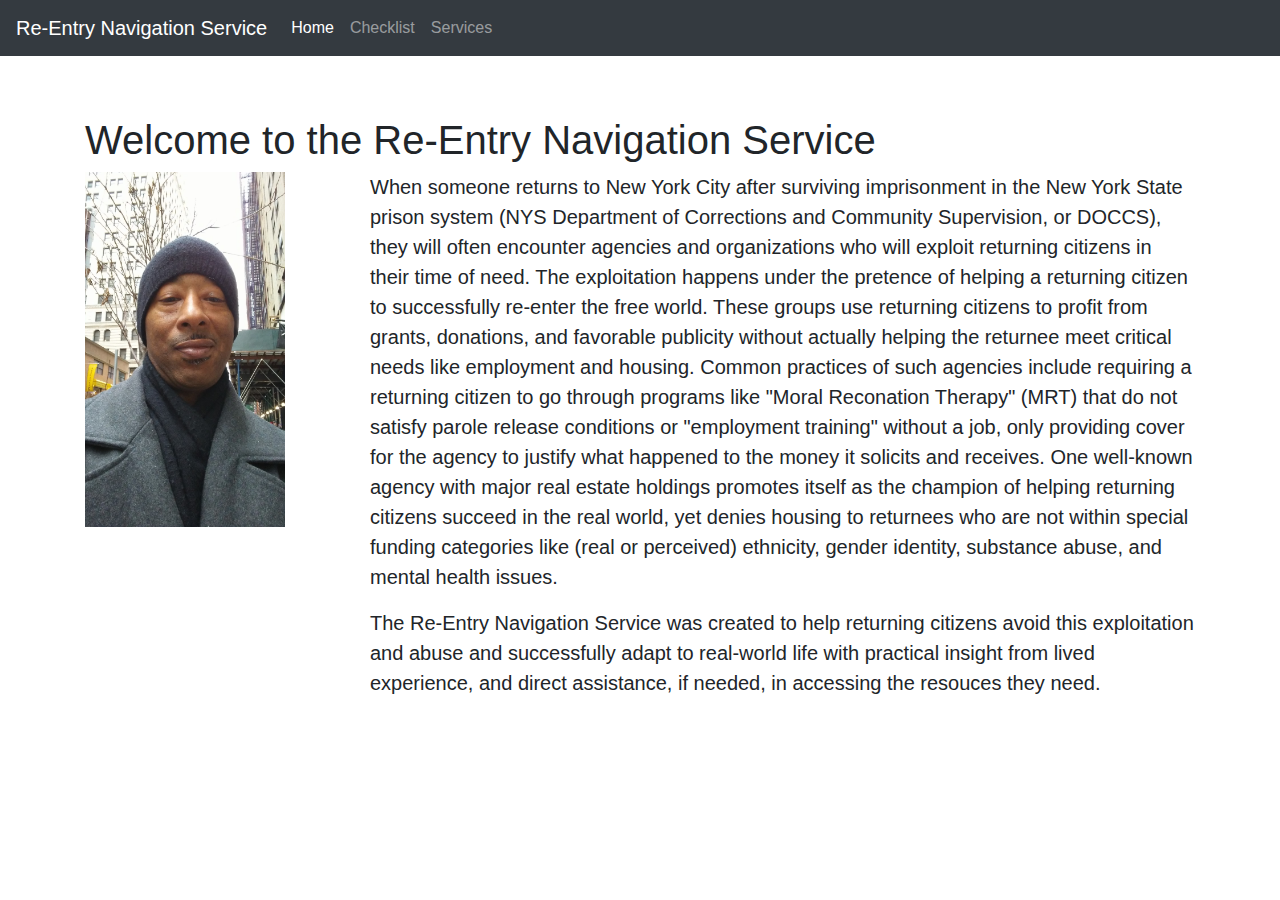
==== index.html @ 84a48b9a "Revised home content edit" ====
<html>
<head>
  <meta http-equiv="Content-Type" content="text/html; charset=windows-1252">
  <title> Re-Entry Navigation Service </title>

  <link rel="stylesheet" href="css/bootstrap/bootstrap.css" >
    <link rel="stylesheet" href="css/bootstrap-override.css" >
  <link rel="stylesheet" href="css/style.css" />
<script src="https://stackpath.bootstrapcdn.com/bootstrap/4.1.3/js/bootstrap.min.js" integrity="sha384-ChfqqxuZUCnJSK3+MXmPNIyE6ZbWh2IMqE241rYiqJxyMiZ6OW/JmZQ5stwEULTy" crossorigin="anonymous"></script>
</head>
<body>
  <h1>Re-Entry Navigation Service</h1>
    <nav class="navbar navbar-expand-md navbar-dark bg-dark fixed-top">
      <a class="navbar-brand" href="#">Re-Entry Navigation Service</a>
      <button class="navbar-toggler" type="button" data-toggle="collapse" data-target="#navbarsExampleDefault" aria-controls="navbarsExampleDefault" aria-expanded="false" aria-label="Toggle navigation">
        <span class="navbar-toggler-icon"></span>
      </button>

      <div class="collapse navbar-collapse" id="navbarsExampleDefault">
        <ul class="navbar-nav mr-auto">
          <li class="nav-item active">
            <a class="nav-link" href="#">Home <span class="sr-only">(current)</span></a>
          </li>
          <li class="nav-item">
            <a class="nav-link" href="info.html">Checklist</a>
          </li>
          <li class="nav-item">
            <a class="nav-link" href="booking.html">Services</a>
          </li>
        </ul>
      </div>
    </nav>

    <main role="main" class="container rns-container">

      <div class="starter-template">
        <h1>Welcome to the Re-Entry Navigation Service</h1>
        <div class="row">
          <div class="col-3">
            <img class="float-left" src="images/Message_1481393708911.jpg" width="200px">
          </div>
          <div class="col">
            <p class="lead">When someone returns to New York City after surviving imprisonment in the
              New York State prison system (NYS Department of Corrections and Community Supervision, or
              DOCCS), they will often encounter agencies and organizations who will exploit returning
              citizens in their time of need. The exploitation happens under the pretence of helping a returning
              citizen to successfully re-enter the free world. These groups use returning
              citizens to profit from grants, donations, and favorable publicity without actually helping
              the returnee meet critical needs like employment and housing. Common practices of such agencies
              include requiring a returning citizen to go through programs like "Moral Reconation Therapy" (MRT)
              that do not satisfy parole release conditions or "employment training" without a job, only
              providing cover for the agency to justify what happened to the money it solicits and receives.
              One well-known agency with major real estate holdings promotes itself as the champion of helping
              returning citizens succeed in the real world, yet denies housing to returnees who are not within
              special funding categories like (real or perceived) ethnicity, gender identity, substance abuse,
              and mental health issues.</p>

              <p class="lead">The Re-Entry Navigation Service was created to help returning citizens avoid
              this exploitation and abuse and successfully adapt to real-world life with practical insight
              from lived experience, and direct assistance, if needed, in accessing the resouces they need.</p>
          </div>
        </div>
      </div>

    </main><!-- /.container -->

    <!-- Bootstrap core JavaScript
    ================================================== -->
    <!-- Placed at the end of the document so the pages load faster -->
    <script src="https://code.jquery.com/jquery-3.3.1.slim.min.js" integrity="sha384-q8i/X+965DzO0rT7abK41JStQIAqVgRVzpbzo5smXKp4YfRvH+8abtTE1Pi6jizo" crossorigin="anonymous"></script>
    <script>window.jQuery || document.write('<script src="../../assets/js/vendor/jquery-slim.min.js"><\/script>')</script>
    <script src="../../assets/js/vendor/popper.min.js"></script>
    <script src="../../dist/js/bootstrap.min.js"></script>
  </body>
</html>
---- css/style.css ----
/* Set height of body and the document to 100% to enable "full page tabs" */
body, html {

}

/*div, p {
  padding-left: 25px;
}*/
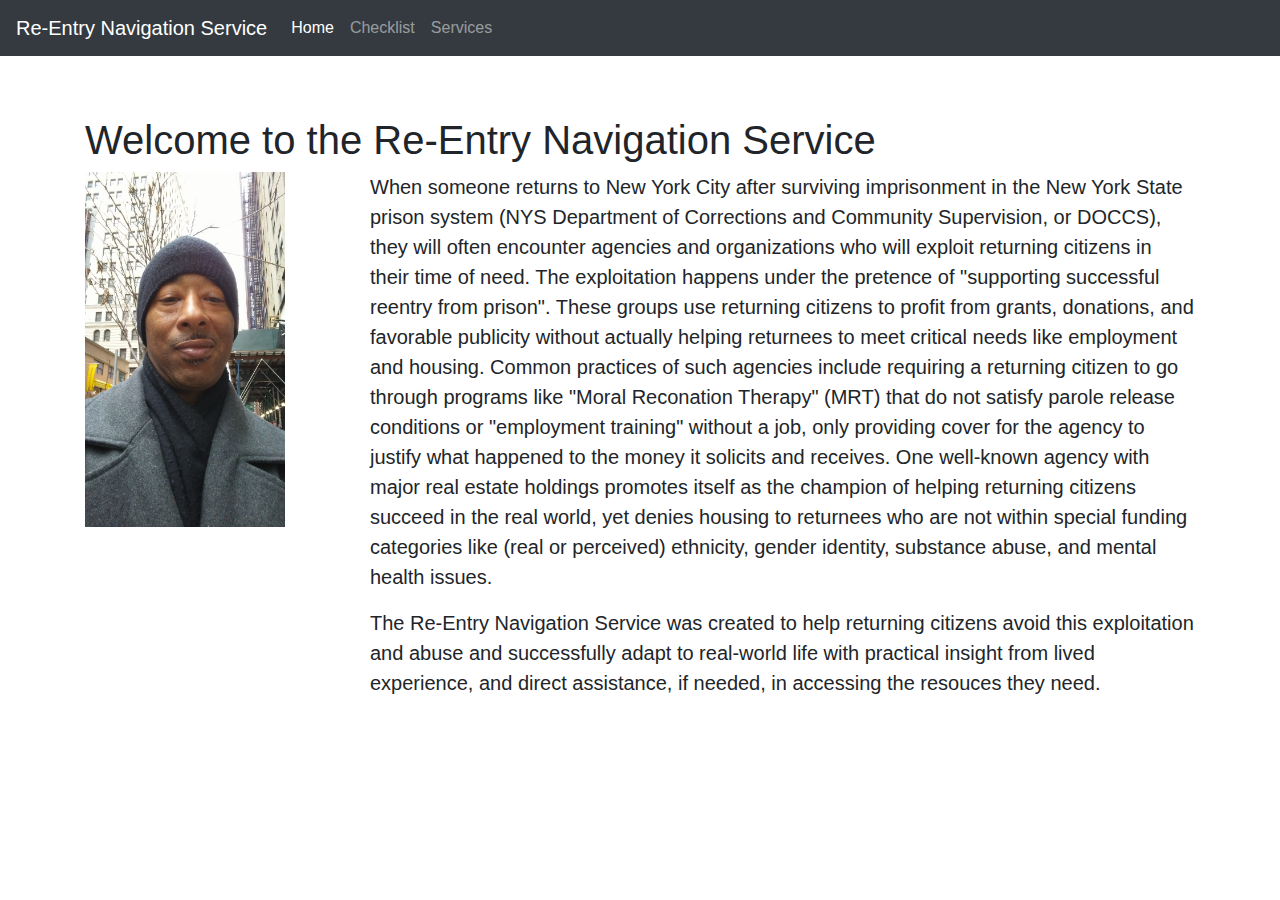
==== commit 1e56e853: "Home content remix, mission statement quote" ====
--- a/index.html
+++ b/index.html
@@ -43,17 +43,17 @@
             <p class="lead">When someone returns to New York City after surviving imprisonment in the
               New York State prison system (NYS Department of Corrections and Community Supervision, or
               DOCCS), they will often encounter agencies and organizations who will exploit returning
-              citizens in their time of need. The exploitation happens under the pretence of helping a returning
-              citizen to successfully re-enter the free world. These groups use returning
-              citizens to profit from grants, donations, and favorable publicity without actually helping
-              the returnee meet critical needs like employment and housing. Common practices of such agencies
-              include requiring a returning citizen to go through programs like "Moral Reconation Therapy" (MRT)
-              that do not satisfy parole release conditions or "employment training" without a job, only
-              providing cover for the agency to justify what happened to the money it solicits and receives.
-              One well-known agency with major real estate holdings promotes itself as the champion of helping
-              returning citizens succeed in the real world, yet denies housing to returnees who are not within
-              special funding categories like (real or perceived) ethnicity, gender identity, substance abuse,
-              and mental health issues.</p>
+              citizens in their time of need. The exploitation happens under the pretence of "supporting
+              successful reentry from prison". These groups use returning citizens to profit from grants,
+              donations, and favorable publicity without actually helping returnees to meet critical needs
+              like employment and housing. Common practices of such agencies include requiring a returning
+              citizen to go through programs like "Moral Reconation Therapy" (MRT) that do not satisfy
+              parole release conditions or "employment training" without a job, only providing cover for
+              the agency to justify what happened to the money it solicits and receives. One well-known agency
+              with major real estate holdings promotes itself as the champion of helping returning citizens
+              succeed in the real world, yet denies housing to returnees who are not within special funding
+              categories like (real or perceived) ethnicity, gender identity, substance abuse, and mental
+              health issues.</p>
 
               <p class="lead">The Re-Entry Navigation Service was created to help returning citizens avoid
               this exploitation and abuse and successfully adapt to real-world life with practical insight
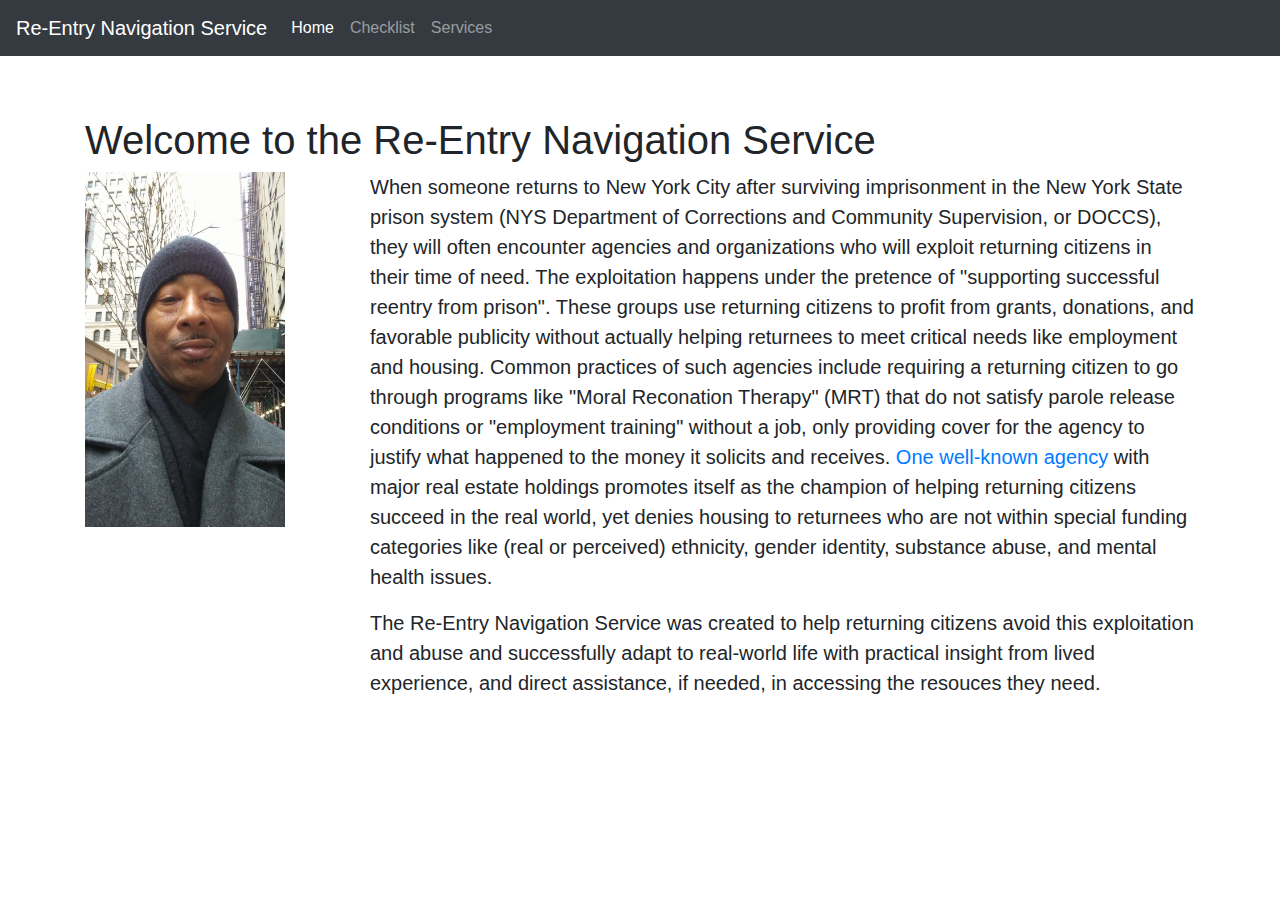
==== commit 4823b372: "Update home, agency link" ====
--- a/index.html
+++ b/index.html
@@ -49,7 +49,7 @@
               like employment and housing. Common practices of such agencies include requiring a returning
               citizen to go through programs like "Moral Reconation Therapy" (MRT) that do not satisfy
               parole release conditions or "employment training" without a job, only providing cover for
-              the agency to justify what happened to the money it solicits and receives. One well-known agency
+              the agency to justify what happened to the money it solicits and receives. <a href="https://fortunesociety.org/">One well-known agency</a>
               with major real estate holdings promotes itself as the champion of helping returning citizens
               succeed in the real world, yet denies housing to returnees who are not within special funding
               categories like (real or perceived) ethnicity, gender identity, substance abuse, and mental
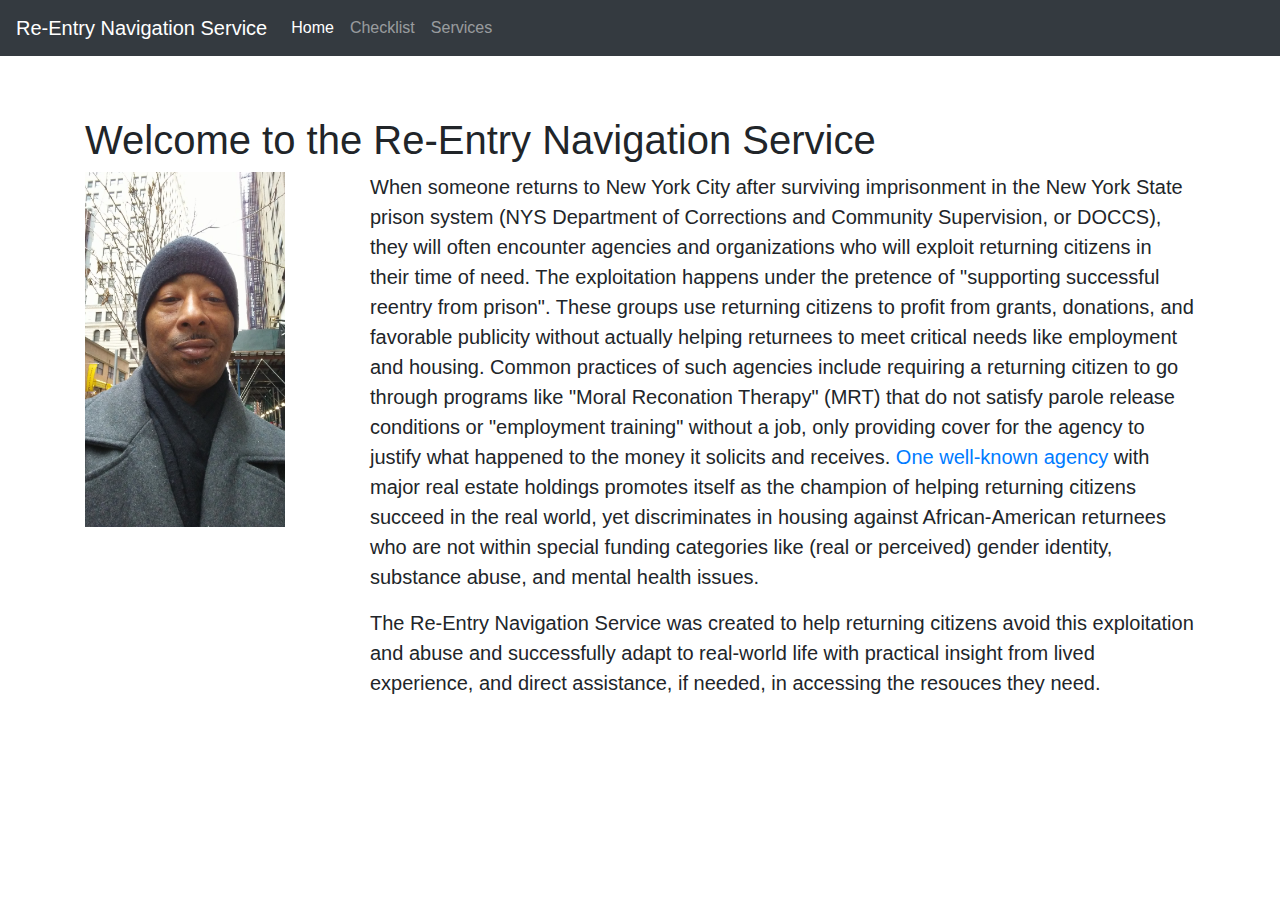
==== commit cbba8146: "Update home" ====
--- a/index.html
+++ b/index.html
@@ -51,9 +51,9 @@
               parole release conditions or "employment training" without a job, only providing cover for
               the agency to justify what happened to the money it solicits and receives. <a href="https://fortunesociety.org/">One well-known agency</a>
               with major real estate holdings promotes itself as the champion of helping returning citizens
-              succeed in the real world, yet denies housing to returnees who are not within special funding
-              categories like (real or perceived) ethnicity, gender identity, substance abuse, and mental
-              health issues.</p>
+              succeed in the real world, yet discriminates in housing against African-American returnees who are not
+              within special funding categories like (real or perceived) gender identity, substance abuse,
+              and mental health issues.</p>
 
               <p class="lead">The Re-Entry Navigation Service was created to help returning citizens avoid
               this exploitation and abuse and successfully adapt to real-world life with practical insight
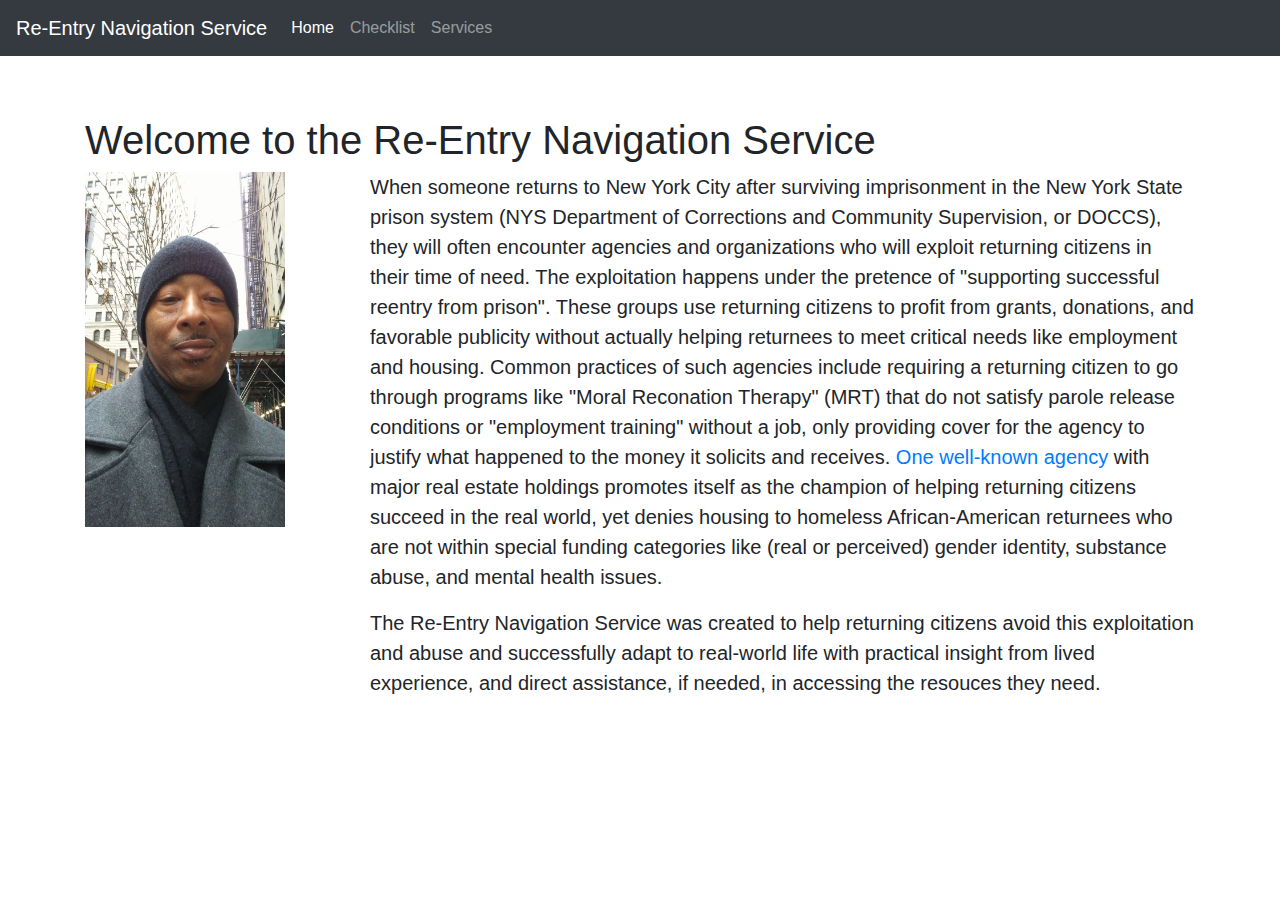
==== commit 4e444250: "Home update" ====
--- a/index.html
+++ b/index.html
@@ -51,8 +51,8 @@
               parole release conditions or "employment training" without a job, only providing cover for
               the agency to justify what happened to the money it solicits and receives. <a href="https://fortunesociety.org/">One well-known agency</a>
               with major real estate holdings promotes itself as the champion of helping returning citizens
-              succeed in the real world, yet discriminates in housing against African-American returnees who are not
-              within special funding categories like (real or perceived) gender identity, substance abuse,
+              succeed in the real world, yet denies housing to homeless African-American returnees who
+              are not within special funding categories like (real or perceived) gender identity, substance abuse,
               and mental health issues.</p>
 
               <p class="lead">The Re-Entry Navigation Service was created to help returning citizens avoid
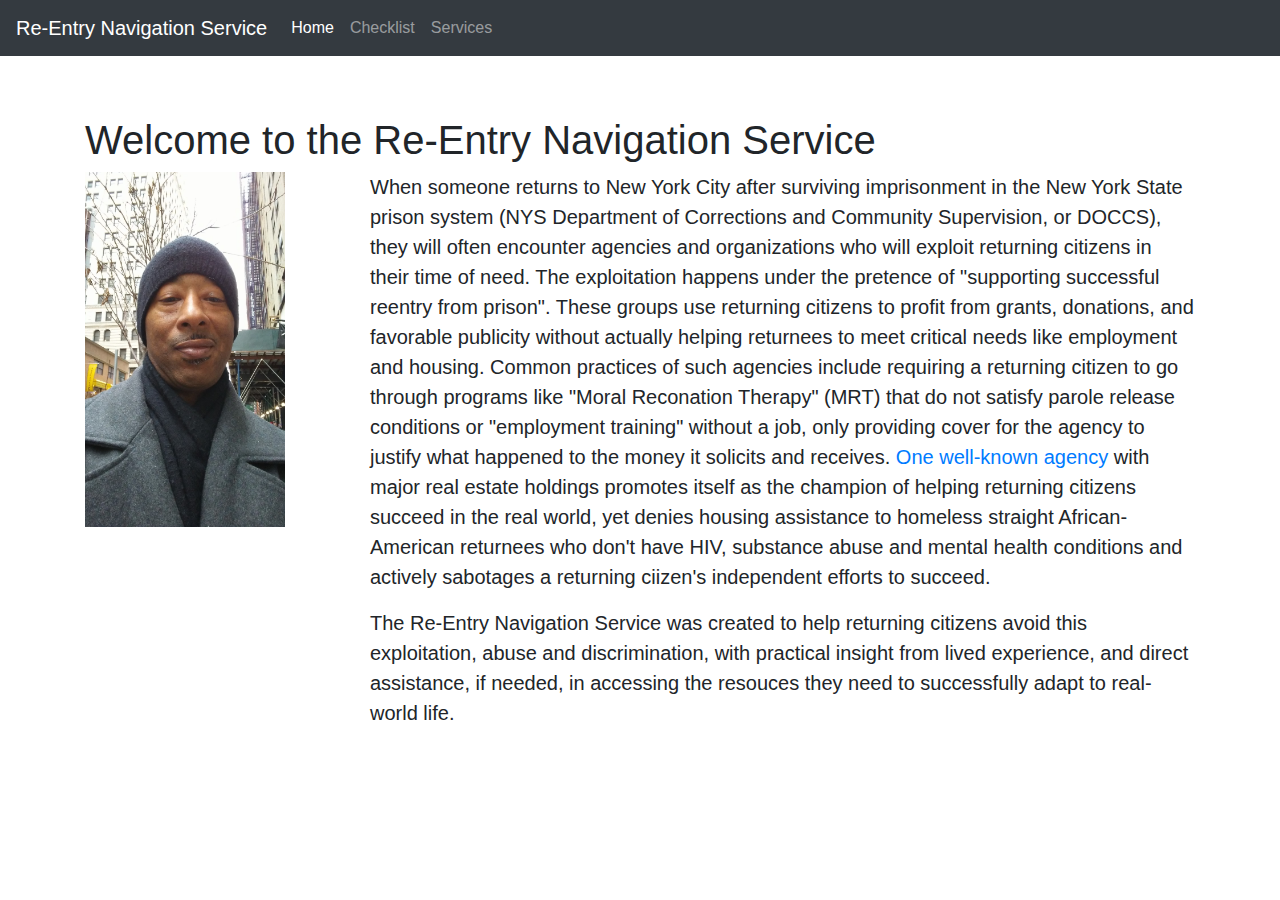
==== commit fb121a81: "Refine home content" ====
--- a/index.html
+++ b/index.html
@@ -51,13 +51,14 @@
               parole release conditions or "employment training" without a job, only providing cover for
               the agency to justify what happened to the money it solicits and receives. <a href="https://fortunesociety.org/">One well-known agency</a>
               with major real estate holdings promotes itself as the champion of helping returning citizens
-              succeed in the real world, yet denies housing to homeless African-American returnees who
-              are not within special funding categories like (real or perceived) gender identity, substance abuse,
-              and mental health issues.</p>
+              succeed in the real world, yet denies housing assistance to homeless straight African-American
+              returnees who don't have HIV, substance abuse and mental health conditions and actively sabotages
+              a returning ciizen's independent efforts to succeed.</p>
 
               <p class="lead">The Re-Entry Navigation Service was created to help returning citizens avoid
-              this exploitation and abuse and successfully adapt to real-world life with practical insight
-              from lived experience, and direct assistance, if needed, in accessing the resouces they need.</p>
+              this exploitation, abuse and discrimination, with practical insight from lived experience, and
+              direct assistance, if needed, in accessing the resouces they need to successfully adapt to
+              real-world life.</p>
           </div>
         </div>
       </div>
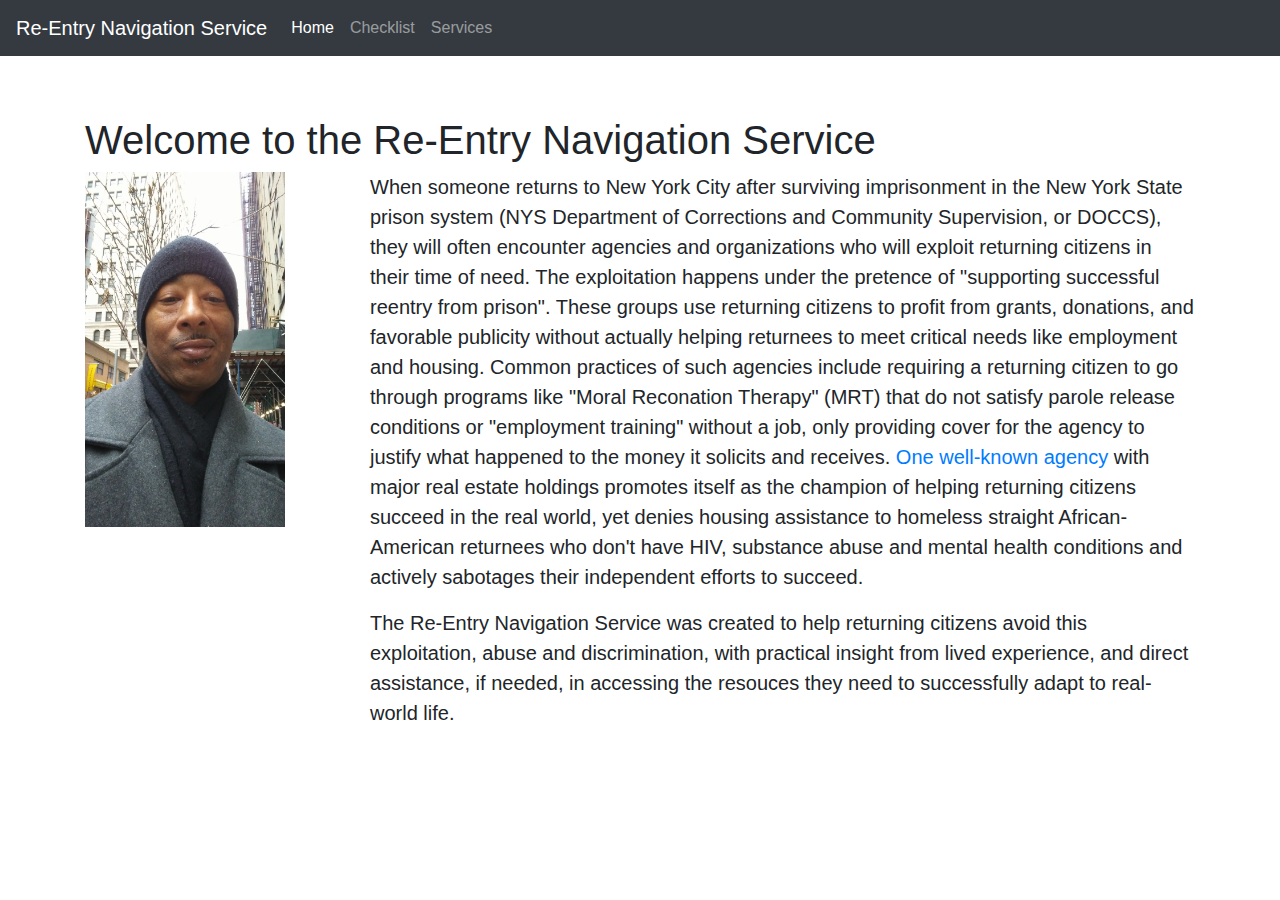
==== commit a08af63a: "Update home, booking content" ====
--- a/index.html
+++ b/index.html
@@ -4,8 +4,9 @@
   <title> Re-Entry Navigation Service </title>
 
   <link rel="stylesheet" href="css/bootstrap/bootstrap.css" >
-    <link rel="stylesheet" href="css/bootstrap-override.css" >
+  <link rel="stylesheet" href="css/bootstrap-override.css" >
   <link rel="stylesheet" href="css/style.css" />
+
 <script src="https://stackpath.bootstrapcdn.com/bootstrap/4.1.3/js/bootstrap.min.js" integrity="sha384-ChfqqxuZUCnJSK3+MXmPNIyE6ZbWh2IMqE241rYiqJxyMiZ6OW/JmZQ5stwEULTy" crossorigin="anonymous"></script>
 </head>
 <body>
@@ -53,7 +54,7 @@
               with major real estate holdings promotes itself as the champion of helping returning citizens
               succeed in the real world, yet denies housing assistance to homeless straight African-American
               returnees who don't have HIV, substance abuse and mental health conditions and actively sabotages
-              a returning ciizen's independent efforts to succeed.</p>
+              their independent efforts to succeed.</p>
 
               <p class="lead">The Re-Entry Navigation Service was created to help returning citizens avoid
               this exploitation, abuse and discrimination, with practical insight from lived experience, and
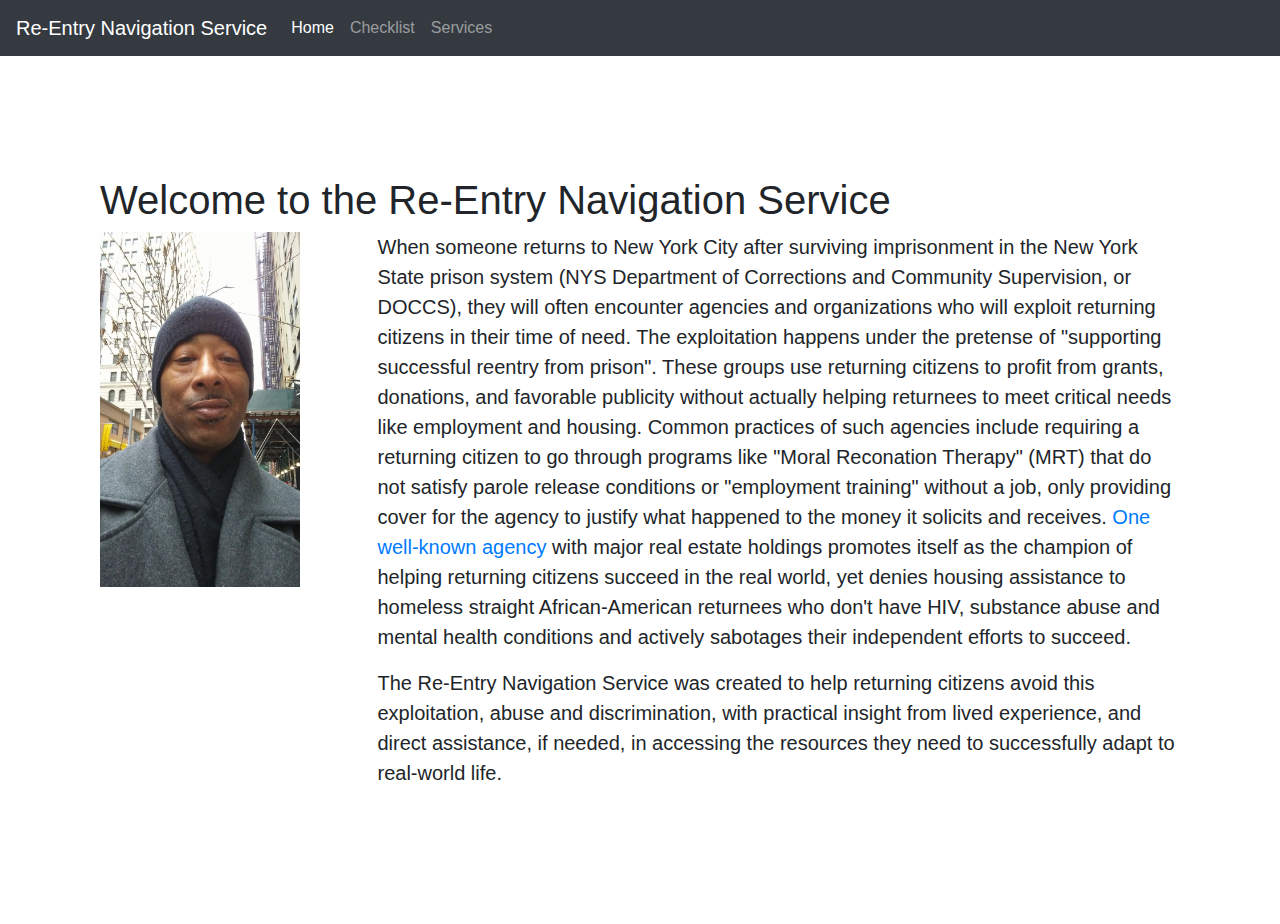
==== commit 4edbcf38: "Undo navbar fix" ====
--- a/index.html
+++ b/index.html
@@ -34,7 +34,7 @@
 
     <main role="main" class="container rns-container">
 
-      <div class="starter-template">
+      <div class="starter-template container">
         <h1>Welcome to the Re-Entry Navigation Service</h1>
         <div class="row">
           <div class="col-3">
@@ -44,7 +44,7 @@
             <p class="lead">When someone returns to New York City after surviving imprisonment in the
               New York State prison system (NYS Department of Corrections and Community Supervision, or
               DOCCS), they will often encounter agencies and organizations who will exploit returning
-              citizens in their time of need. The exploitation happens under the pretence of "supporting
+              citizens in their time of need. The exploitation happens under the pretense of "supporting
               successful reentry from prison". These groups use returning citizens to profit from grants,
               donations, and favorable publicity without actually helping returnees to meet critical needs
               like employment and housing. Common practices of such agencies include requiring a returning
@@ -58,7 +58,7 @@
 
               <p class="lead">The Re-Entry Navigation Service was created to help returning citizens avoid
               this exploitation, abuse and discrimination, with practical insight from lived experience, and
-              direct assistance, if needed, in accessing the resouces they need to successfully adapt to
+              direct assistance, if needed, in accessing the resources they need to successfully adapt to
               real-world life.</p>
           </div>
         </div>
